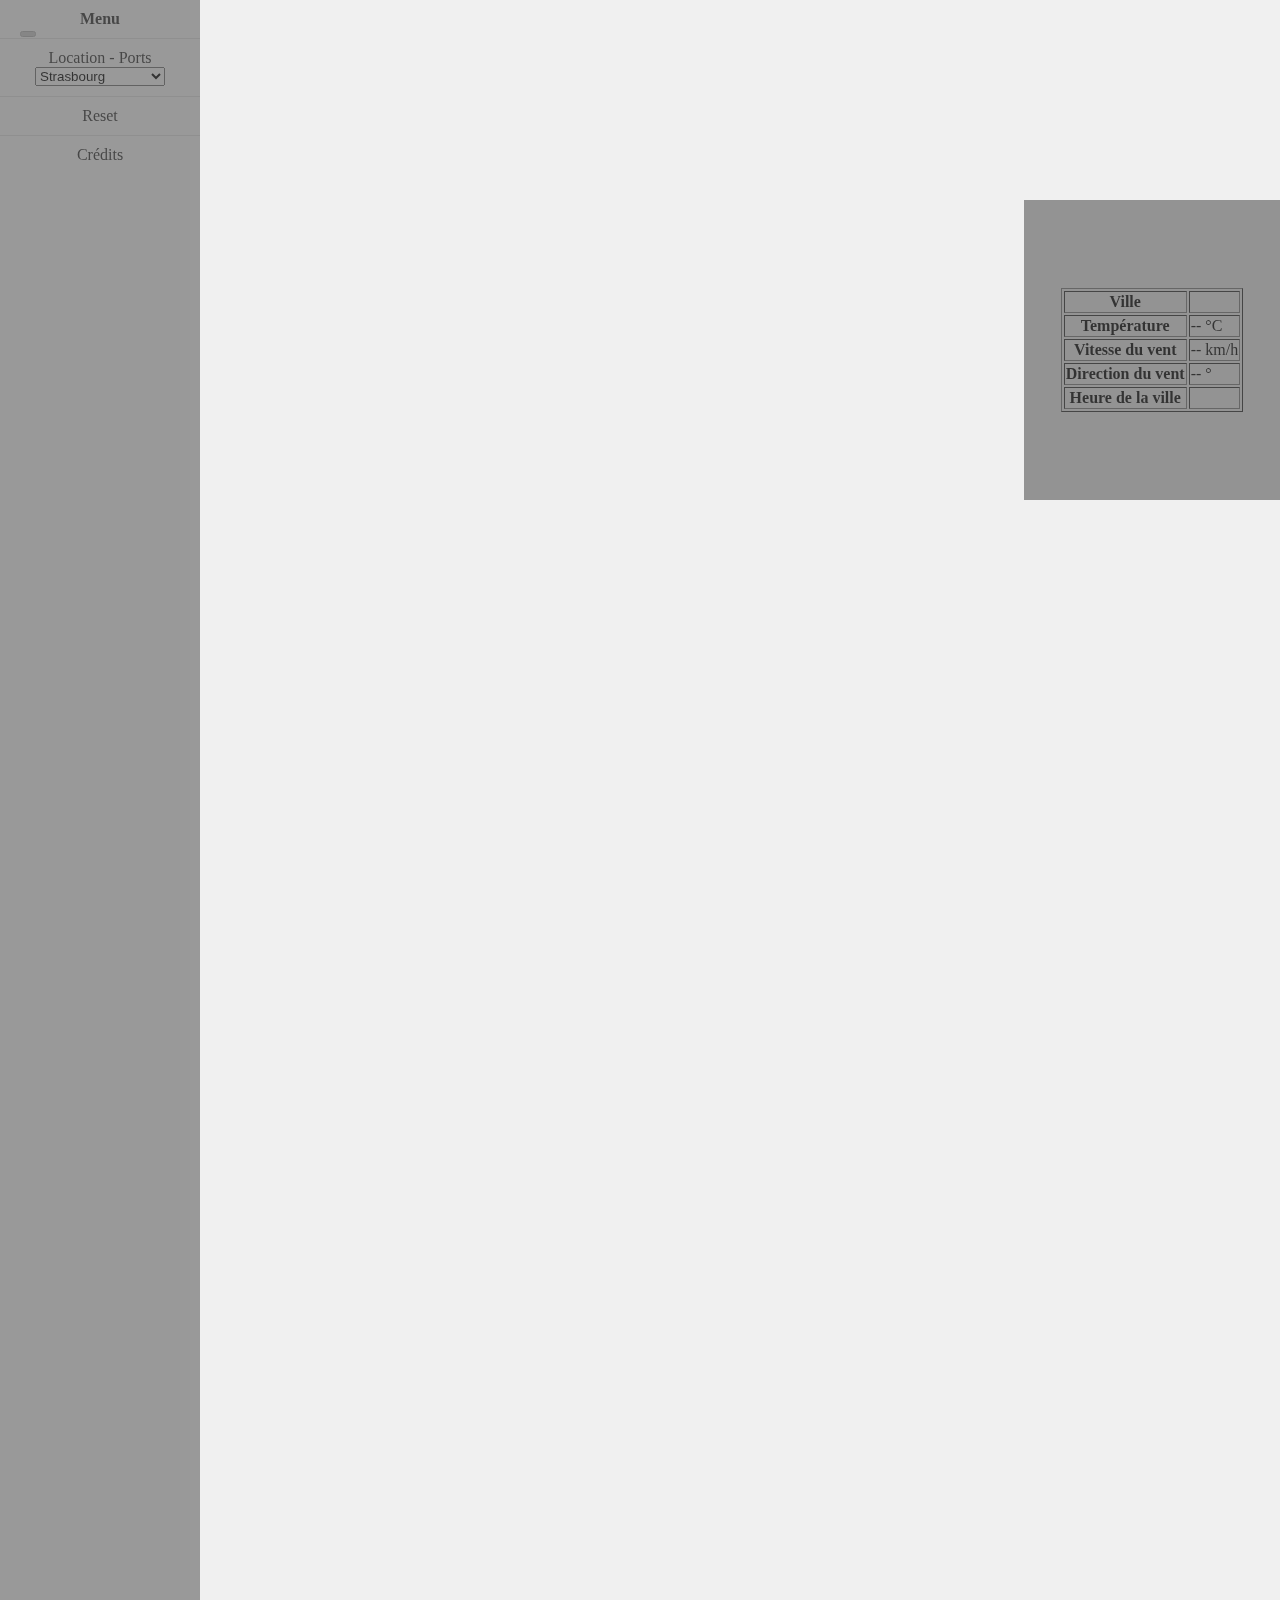
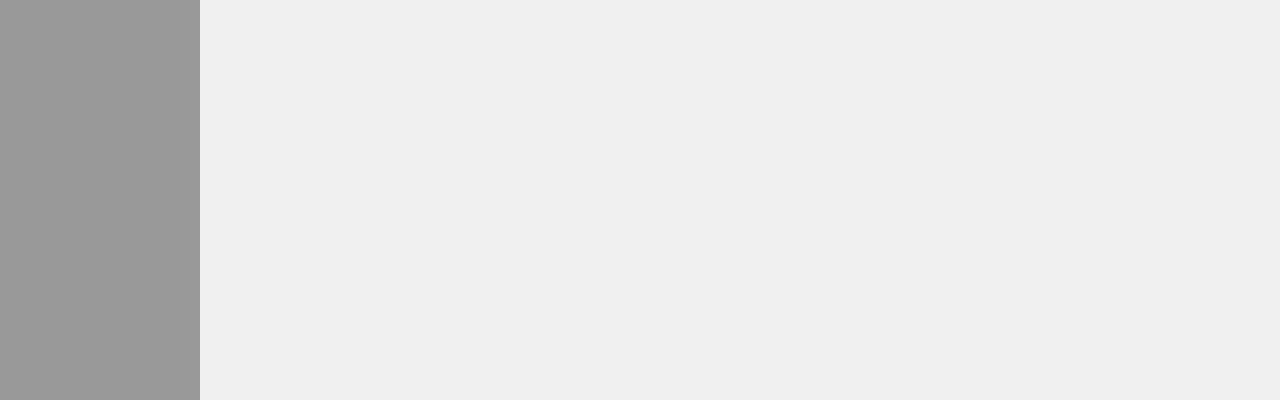
==== index.html @ 613461bd "Update index.html" ====
<!DOCTYPE html>
<html lang="fr">
<head>
    <meta charset="UTF-8">
    <meta name="viewport" content="width=device-width, initial-scale=1.0">
    <title>Nuit de l'info - 2024</title>
    <link rel="stylesheet" href="style.css"> <!-- Lien vers une feuille de style -->
    <style>
        <body> {
            filter: contrast(0.5) saturate(2) brightness(0.8) hue-rotate(90deg);
            image-rendering: pixelated; /* Pour un rendu pixelisé */
        }
    </style>
</head>
<body>
    <header>  
        <div class="menu-container">
            <div class="menu-header">Menu</div>
            <ul class="menu">
                <li>Location - Ports
                    <select id="portSelect" onchange="changePort(this.value)">
                        <option value="Strasbourg">Strasbourg</option>
                        <option value="Saint-Pétersbourg">Saint-Pétersbourg</option>
                        <option value="New York">New York</option>
                        <option value="Hambourg">Hambourg</option>
                        <option value="Shanghai">Shanghai</option>
                        <option value="Rotterdam">Rotterdam</option>
                        <option value="Djibouti">Djibouti</option>
                        <option value="Yokohama">Yokohama</option>
                    </select>
                </li>
                <li><a href="#">Reset</a></li>
                <li><a href="#">Crédits</a></li>
            </ul>
        </div>
        
        <div class="OverlayMeteo">
            <table border="1">
                <tr>
                  <th>Ville</th>
                  <td id="ville"></td>
                </tr>
                <tr>
                  <th>Température</th>
                  <td id="temperature">-- °C</td>
                </tr>
                <tr>
                  <th>Vitesse du vent</th>
                  <td id="windspeed">-- km/h</td>
                </tr>
                <tr>
                  <th>Direction du vent</th>
                  <td id="winddirection">-- °</td>
                </tr>
                <tr>
                  <th>Heure de la ville</th>
                  <td id="city-time"></td>
                </tr>
              </table>
        </div>
    </header>
    <main>
        <section>
            <!-- Musique de fond -->
            <audio id="backmusic" loop autoplay>
                <source src="nuit_info_2024/asset/MusiqueG.mp3" type="audio/mpeg">
            </audio>

            <audio id="Rick" loop autoplay>
                <source src="nuit_info_2024/asset/Rick.mp3" type="audio/mpeg">
            </audio>

            <audio id="Easter" loop autoplay>
                <source src="nuit_info_2024/asset/CodeQ.mp3" type="audio/mpeg">
            </audio>


            <!-- Musique qui s'active lors d'un événement -->
            <audio id="eventmusic">
                <source src="nuit_info_2024/asset/Victoire.mp3" type="audio/mpeg">
            </audio>

            <button id="play-event-music"></button>
        </section>
    </main>
    <footer>

    </footer>
    <script src="script.js"></script> <!-- Lien vers un script JavaScript -->
    <script>
        // JavaScript pour jouer la musique d'événement
        document.getElementById("play-eventmusic").addEventListener("click", function() {
            var eventMusic = document.getElementById("eventmusic");
            eventMusic.play();
        });
    </script>
</body>
</html>
---- style.css ----
/*Modifications générales*/

body {
    filter: contrast(0.5) saturate(2) brightness(0.8) hue-rotate(90deg);
    image-rendering: pixelated; /* Pour un rendu pixelisé */
}

.pixelated {
    filter: contrast(0.5) saturate(2) brightness(0.8) hue-rotate(90deg);
    image-rendering: pixelated; /* Pour un rendu pixelisé */
}

@font-face {
    font-family: 'NomDeVotrePolice';
    src: url('nuit_info_2024/asset/Pieces of Eight.ttf') format('truetype');
    font-weight: normal; 
    font-style: normal; 
}

/*Overlay meteo*/
.OverlayMeteo{
    position: absolute; /* Permet de positionner précisément */
    top:10%;
    right: 0; /* Aligne à droite */
    width: 20%;
    height: 15%;
    background-color: #f0f0f0;
    display: flex; /* Permet d'aligner l'image au centre */
    justify-content: center; /* Centre horizontalement */
    align-items: center; /* Centre verticalement */
    
    
}

/*Overlay map*/
.OverlayMap {
    position: absolute; /* Permet de positionner précisément */
    top: 0; /* Place en haut de la page */
    right: 0; /* Aligne à droite */
    width: 30%;
    height: 40%;
    background-color: #f0f0f0;
    display: flex; /* Permet d'aligner l'image au centre */
    justify-content: center; /* Centre horizontalement */
    align-items: center; /* Centre verticalement */
    border: 1px solid #aaa;
}

.OverlayMap img {
    max-height: 100%; /* S'assure que l'image ne dépasse pas la hauteur du rectangle */
    max-width: 100%; /* S'assure que l'image ne dépasse pas la largeur */
}

body, html {
    margin: 0;
    padding: 0;
    box-sizing: border-box;
    font-family: Pieces of Eight; 

/* Menu Container */
.menu-container {
    position: fixed;
    top: 0;
    left: 0;
    width: 200px;
    background: rgba(200, 200, 200, 0.8); /* Gris clair translucide */
    color: #333;
    transition: height 0.3s ease; /* Transition pour dérouler */
    height: 40px; /* Hauteur initiale */
    overflow: hidden;
}

/* Menu Header */
.menu-header {
    padding: 10px;
    text-align: center;
    font-weight: bold;
    cursor: pointer;
}

/* Menu Items */
.menu {
    list-style-type: none;
    padding: 0;
    margin: 0;
}

.menu li {
    padding: 10px;
    text-align: center;
    border-top: 1px solid rgba(0, 0, 0, 0.1);
}

.menu li a {
    text-decoration: none;
    color: #333;
    display: block;
    transition: background 0.3s ease, color 0.3s ease;
}

.menu li a:hover {
    background: #555; /* Couleur de survol */
    color: #fff;
}

/* Déroulement au survol */
.menu-container:hover {
    height: 100%; /* Déroule sur toute la hauteur */
}

/* Content Styling */
.content {
    margin-left: 220px; /* Espace pour le menu */
    padding: 20px;
}

/* Styles généraux du site */
body {
    font-family: Pieces of Eight;
    padding: 20px;
    height: 2000px;  /* Juste pour avoir une page avec du scroll */
    background-color: #f0f0f0;
  }

  /* Carte affichant un site Web placé dans le coin supérieur droit */
  #iframe-container {
    width: 400px;     /* Largeur de l'iframe */
    height: 300px;    /* Hauteur de l'iframe */
    position: fixed;  /* Position fixe */
    top: 20px;        /* Position depuis le haut */
    right: 20px;      /* Position depuis la droite */
    z-index: 1000;    /* Z-index pour s'assurer qu'il est au-dessus des autres éléments */
    border: 2px solid #333;
    overflow: hidden; /* Pour éviter les barres de défilement internes */
  }

  iframe {
    width: 100%;      /* L'iframe prend toute la largeur de son conteneur */
    height: 100%;     /* L'iframe prend toute la hauteur de son conteneur */
    border: none;     /* Enlève la bordure de l'iframe */
  }
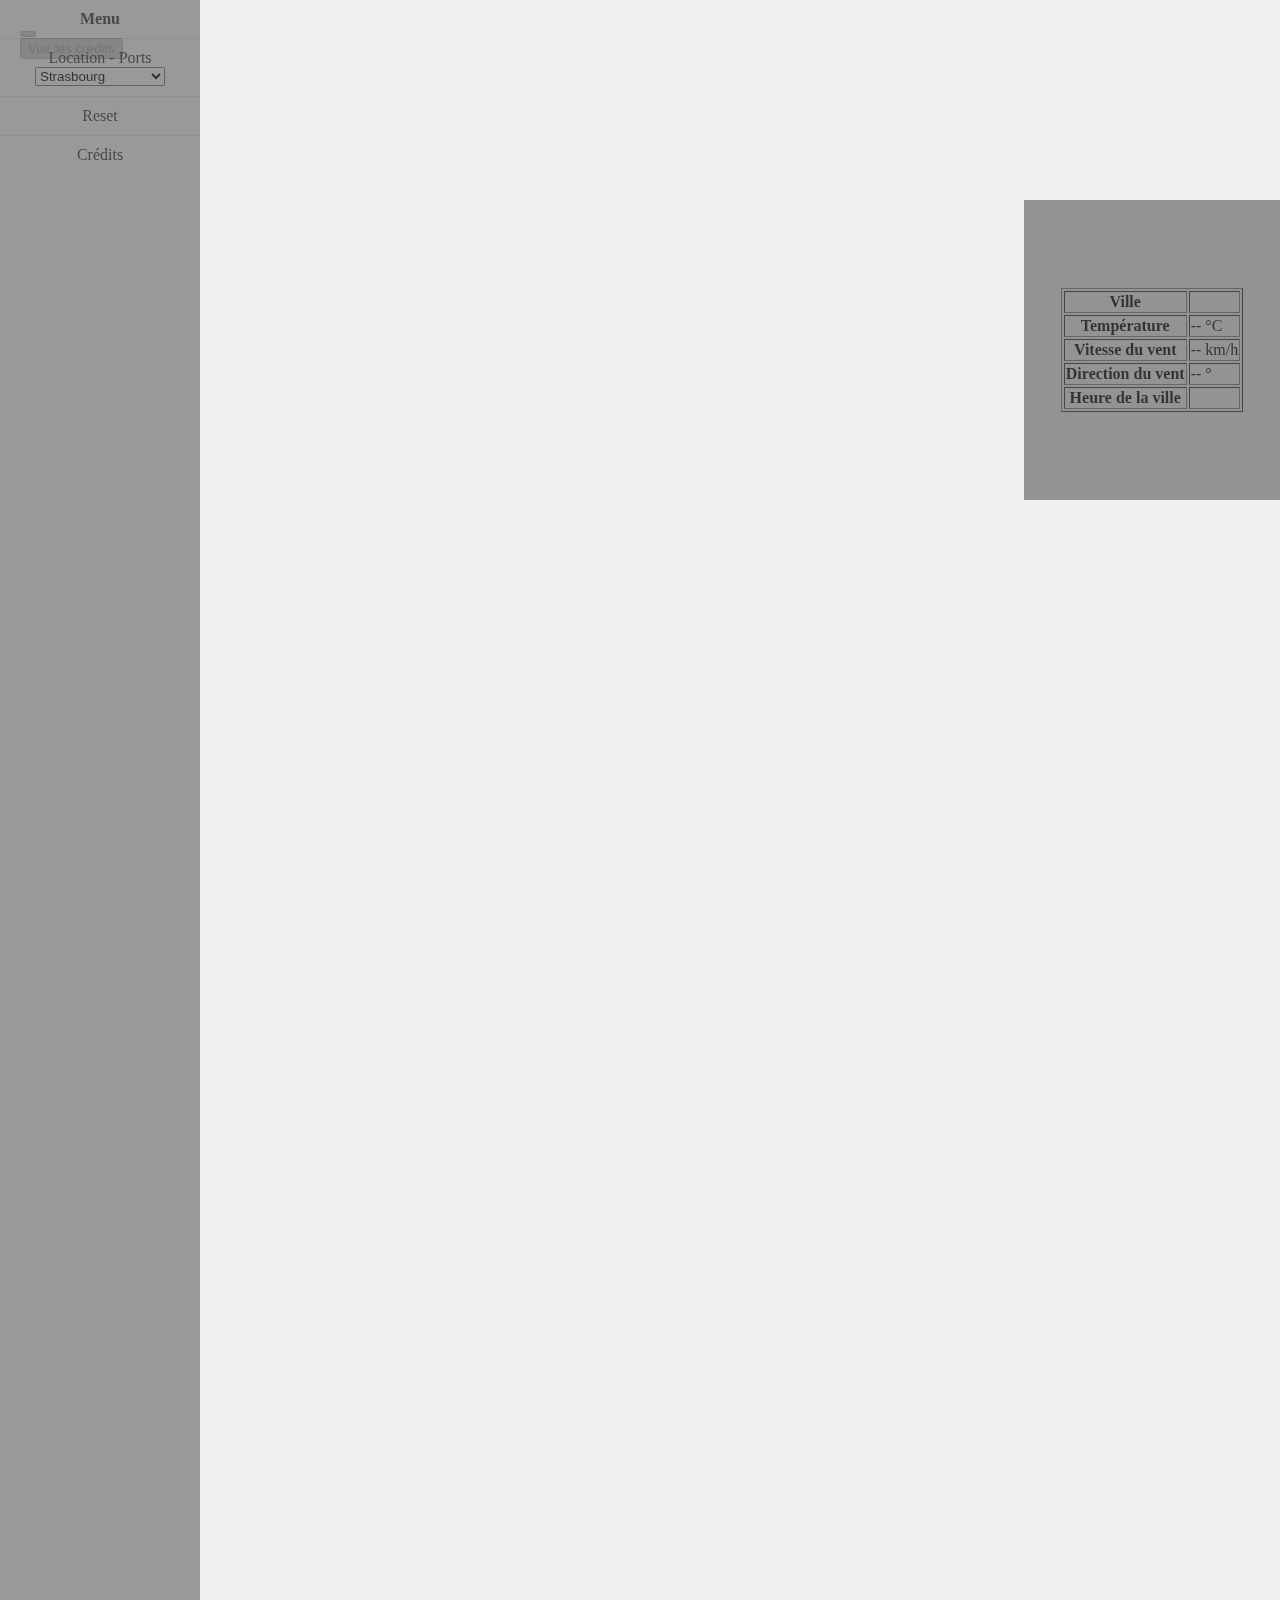
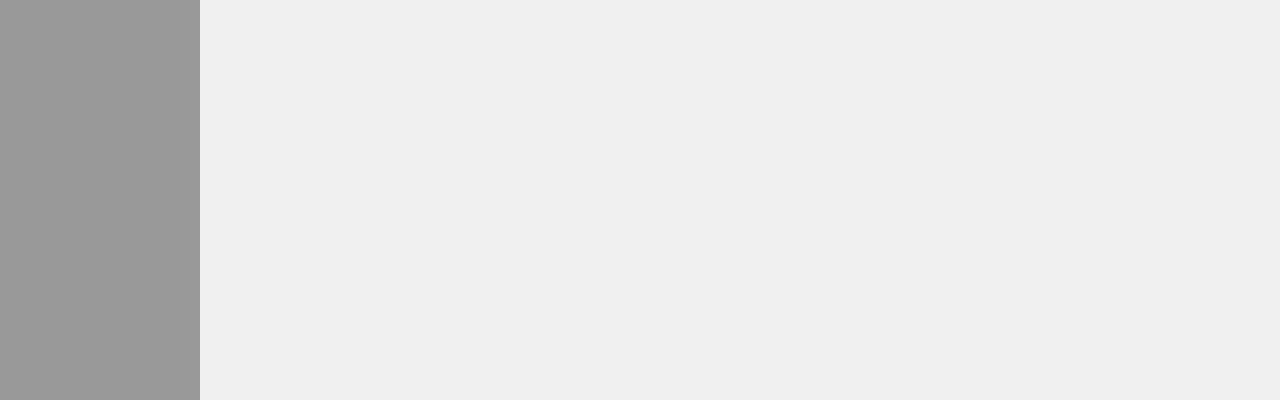
==== commit a15e454d: "Update index.html" ====
--- a/index.html
+++ b/index.html
@@ -84,7 +84,7 @@
         </section>
     </main>
     <footer>
-
+        <input class="bout" type="button" value="Voir les crédits" />
     </footer>
     <script src="script.js"></script> <!-- Lien vers un script JavaScript -->
     <script>
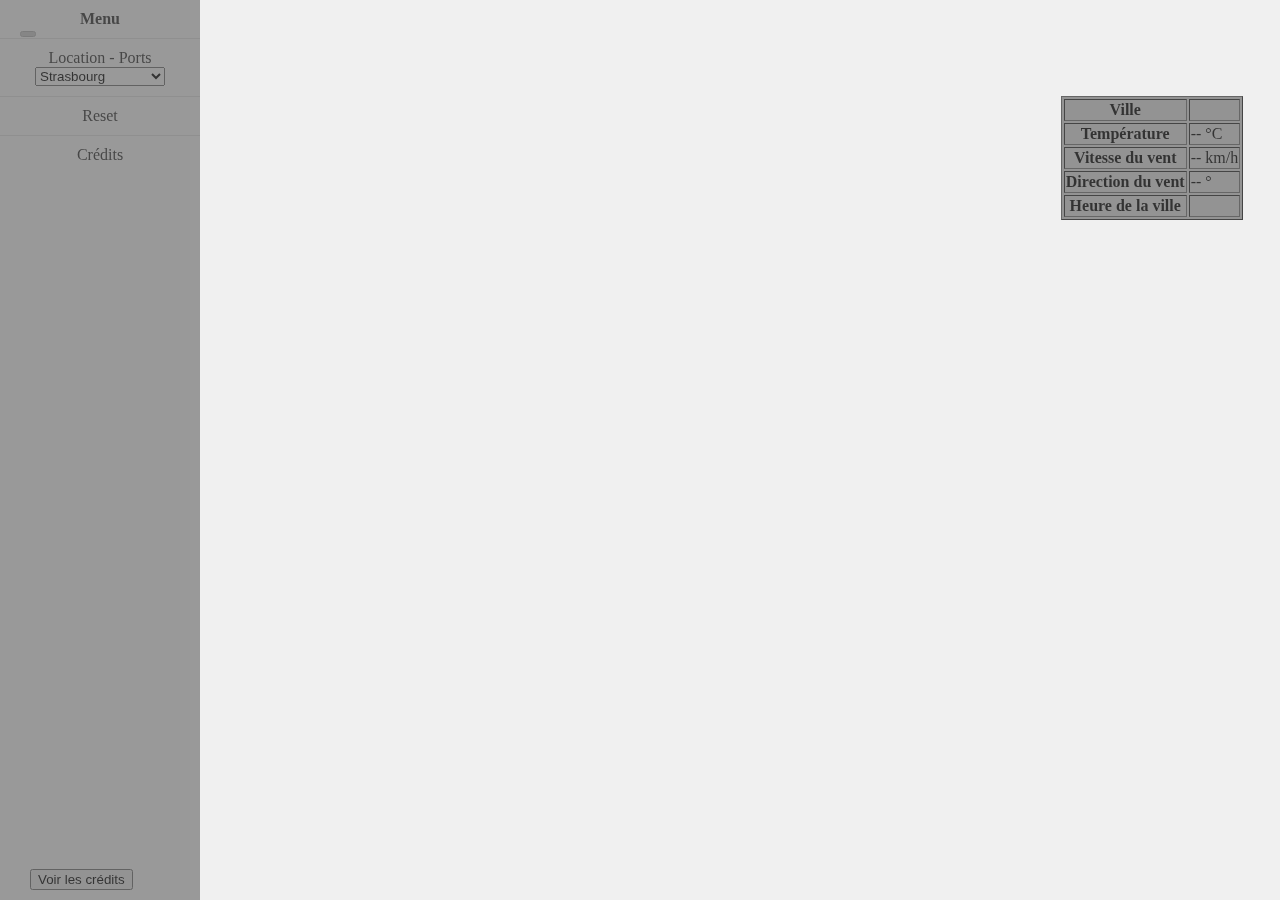
==== commit 4335ff2a: "Update index.html" ====
--- a/index.html
+++ b/index.html
@@ -6,7 +6,7 @@
     <title>Nuit de l'info - 2024</title>
     <link rel="stylesheet" href="style.css"> <!-- Lien vers une feuille de style -->
     <style>
-        <body> {
+        body {
             filter: contrast(0.5) saturate(2) brightness(0.8) hue-rotate(90deg);
             image-rendering: pixelated; /* Pour un rendu pixelisé */
         }
@@ -66,11 +66,11 @@
                 <source src="nuit_info_2024/asset/MusiqueG.mp3" type="audio/mpeg">
             </audio>
 
-            <audio id="Rick" loop autoplay>
+            <audio id="Rick">
                 <source src="nuit_info_2024/asset/Rick.mp3" type="audio/mpeg">
             </audio>
 
-            <audio id="Easter" loop autoplay>
+            <audio id="Easter">
                 <source src="nuit_info_2024/asset/CodeQ.mp3" type="audio/mpeg">
             </audio>
 
@@ -84,12 +84,12 @@
         </section>
     </main>
     <footer>
-        <input class="bout" type="button" value="Voir les crédits" />
+        <a classe="bout" href="Credit.html"><button>Voir les crédits</button></a>
     </footer>
     <script src="script.js"></script> <!-- Lien vers un script JavaScript -->
     <script>
         // JavaScript pour jouer la musique d'événement
-        document.getElementById("play-eventmusic").addEventListener("click", function() {
+        document.getElementById("play-event-music").addEventListener("click", function() {
             var eventMusic = document.getElementById("eventmusic");
             eventMusic.play();
         });
--- a/style.css
+++ b/style.css
@@ -1,4 +1,8 @@
 /*Modifications générales*/
+
+html {
+    height: 100%;
+}
 
 body {
     filter: contrast(0.5) saturate(2) brightness(0.8) hue-rotate(90deg);
@@ -24,12 +28,13 @@
     right: 0; /* Aligne à droite */
     width: 20%;
     height: 15%;
-    background-color: #f0f0f0;
     display: flex; /* Permet d'aligner l'image au centre */
     justify-content: center; /* Centre horizontalement */
     align-items: center; /* Centre verticalement */
-    
-    
+}
+
+table {
+    background-color: #f0f0f0;
 }
 
 /*Overlay map*/
@@ -55,7 +60,8 @@
     margin: 0;
     padding: 0;
     box-sizing: border-box;
-    font-family: Pieces of Eight; 
+    font-family: Pieces of Eight;
+}
 
 /* Menu Container */
 .menu-container {
@@ -118,24 +124,12 @@
 body {
     font-family: Pieces of Eight;
     padding: 20px;
-    height: 2000px;  /* Juste pour avoir une page avec du scroll */
+    height: 100%;  /* Juste pour avoir une page avec du scroll */
     background-color: #f0f0f0;
   }
 
-  /* Carte affichant un site Web placé dans le coin supérieur droit */
-  #iframe-container {
-    width: 400px;     /* Largeur de l'iframe */
-    height: 300px;    /* Hauteur de l'iframe */
-    position: fixed;  /* Position fixe */
-    top: 20px;        /* Position depuis le haut */
-    right: 20px;      /* Position depuis la droite */
-    z-index: 1000;    /* Z-index pour s'assurer qu'il est au-dessus des autres éléments */
-    border: 2px solid #333;
-    overflow: hidden; /* Pour éviter les barres de défilement internes */
-  }
-
-  iframe {
-    width: 100%;      /* L'iframe prend toute la largeur de son conteneur */
-    height: 100%;     /* L'iframe prend toute la hauteur de son conteneur */
-    border: none;     /* Enlève la bordure de l'iframe */
-  }
+footer {
+    position: absolute;
+    bottom: 0;
+    padding: 10px;
+}
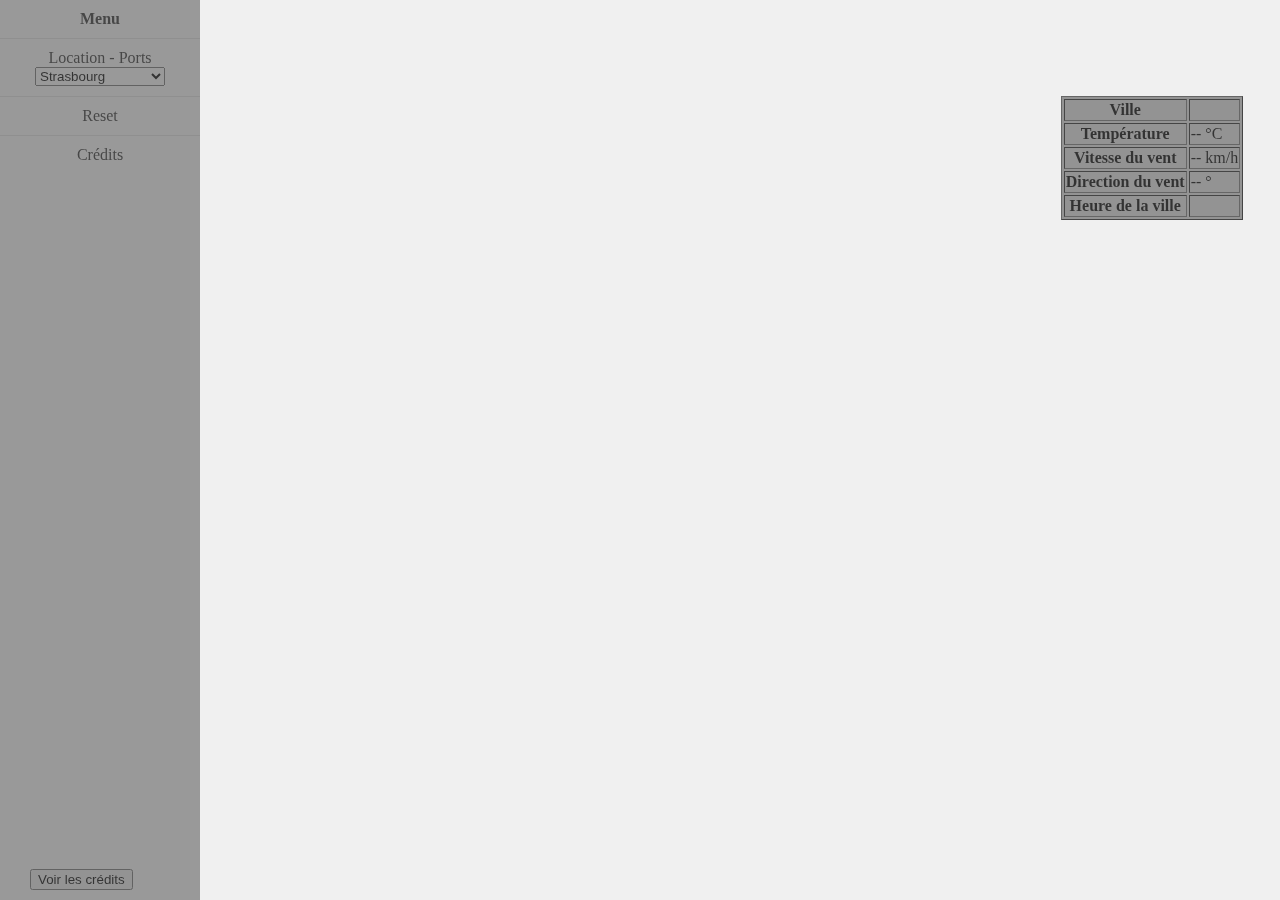
==== commit de06d6e6: "Update index.html" ====
--- a/index.html
+++ b/index.html
@@ -80,7 +80,6 @@
                 <source src="nuit_info_2024/asset/Victoire.mp3" type="audio/mpeg">
             </audio>
 
-            <button id="play-event-music"></button>
         </section>
     </main>
     <footer>
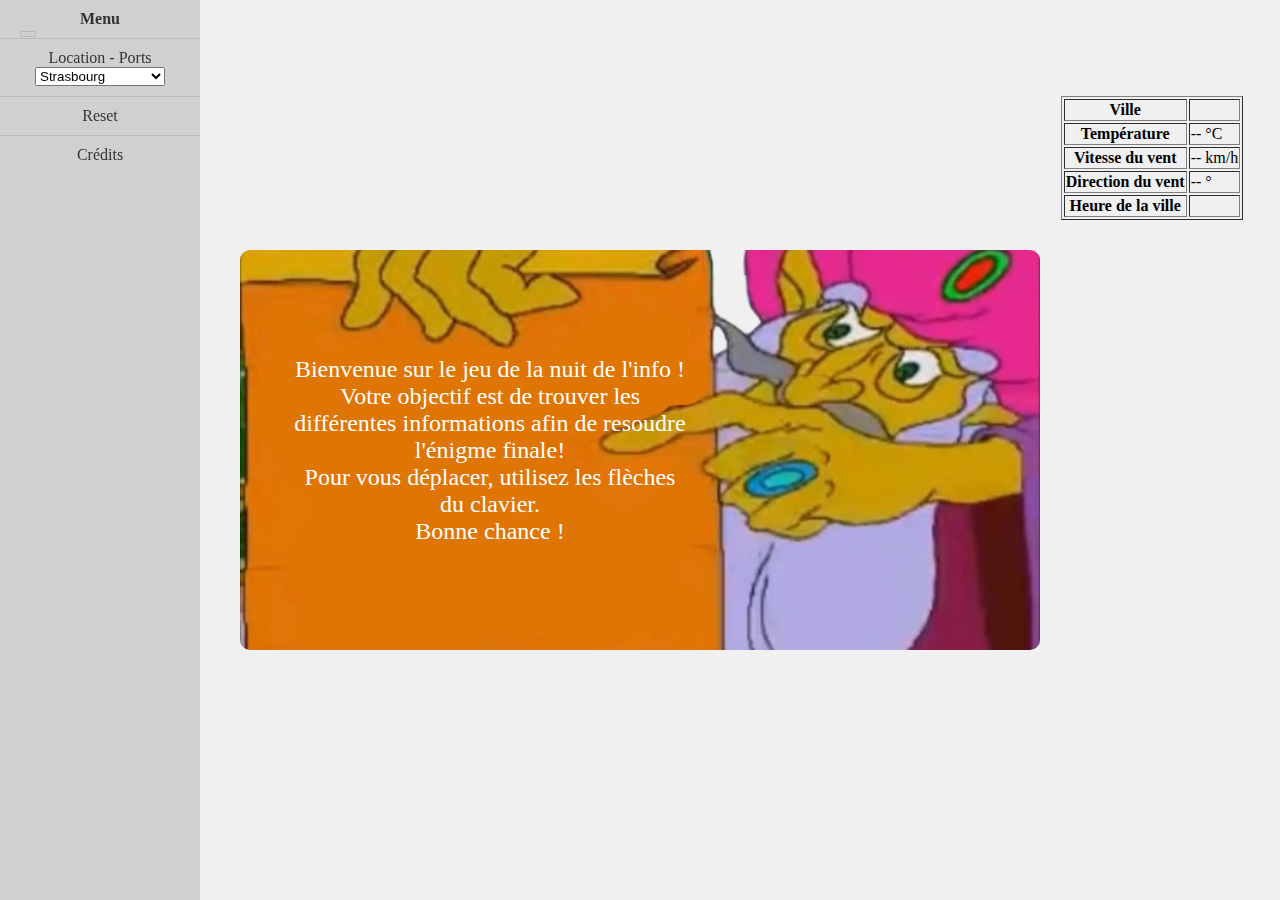
==== commit f4bfb211: "Combining ALL files to make the game" ====
--- a/index.html
+++ b/index.html
@@ -1,3 +1,4 @@
+
 <!DOCTYPE html>
 <html lang="fr">
 <head>
@@ -5,12 +6,6 @@
     <meta name="viewport" content="width=device-width, initial-scale=1.0">
     <title>Nuit de l'info - 2024</title>
     <link rel="stylesheet" href="style.css"> <!-- Lien vers une feuille de style -->
-    <style>
-        body {
-            filter: contrast(0.5) saturate(2) brightness(0.8) hue-rotate(90deg);
-            image-rendering: pixelated; /* Pour un rendu pixelisé */
-        }
-    </style>
 </head>
 <body>
     <header>  
@@ -29,8 +24,8 @@
                         <option value="Yokohama">Yokohama</option>
                     </select>
                 </li>
-                <li><a href="#">Reset</a></li>
-                <li><a href="#">Crédits</a></li>
+                <li><a href="#" id="reset">Reset</a></li>
+                <li><a href="Credit.html">Crédits</a></li>
             </ul>
         </div>
         
@@ -80,12 +75,11 @@
                 <source src="nuit_info_2024/asset/Victoire.mp3" type="audio/mpeg">
             </audio>
 
+            <button id="play-event-music"></button>
         </section>
+        <canvas id="gameCanvas"></canvas>
     </main>
-    <footer>
-        <a classe="bout" href="Credit.html"><button>Voir les crédits</button></a>
-    </footer>
-    <script src="script.js"></script> <!-- Lien vers un script JavaScript -->
+    <script src="src/script.js"></script> <!-- Lien vers un script JavaScript -->
     <script>
         // JavaScript pour jouer la musique d'événement
         document.getElementById("play-event-music").addEventListener("click", function() {
--- a/style.css
+++ b/style.css
@@ -2,16 +2,6 @@
 
 html {
     height: 100%;
-}
-
-body {
-    filter: contrast(0.5) saturate(2) brightness(0.8) hue-rotate(90deg);
-    image-rendering: pixelated; /* Pour un rendu pixelisé */
-}
-
-.pixelated {
-    filter: contrast(0.5) saturate(2) brightness(0.8) hue-rotate(90deg);
-    image-rendering: pixelated; /* Pour un rendu pixelisé */
 }
 
 @font-face {
@@ -35,6 +25,15 @@
 
 table {
     background-color: #f0f0f0;
+}
+
+canvas {
+    position: absolute;
+    top: 0;
+    left: 0;
+    z-index: -1;
+    width: 100%;
+    height: 100%;
 }
 
 /*Overlay map*/
@@ -102,7 +101,7 @@
     color: #333;
     display: block;
     transition: background 0.3s ease, color 0.3s ease;
-}
+}   
 
 .menu li a:hover {
     background: #555; /* Couleur de survol */
@@ -132,4 +131,4 @@
     position: absolute;
     bottom: 0;
     padding: 10px;
-}
+}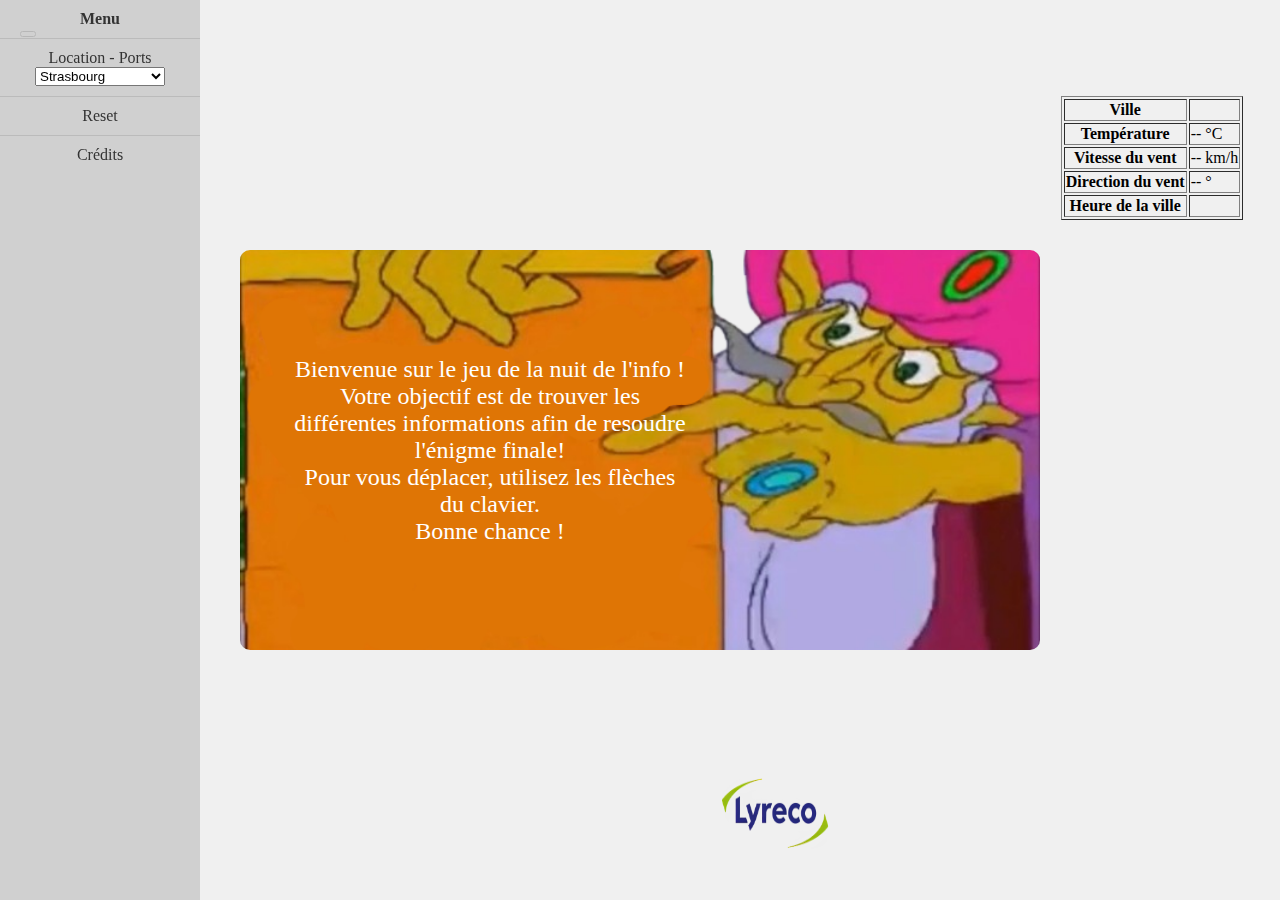
==== commit 6e385bf2: "Final Project" ====
--- a/index.html
+++ b/index.html
@@ -55,18 +55,21 @@
         </div>
     </header>
     <main>
+        <img id="easter-egg-logo" src="" alt="Logo Easter Egg">
+        <img id="gif" src="assets/Rick.gif" alt="Rick Roll GIF" style="display: none;">
+        <audio id="rickroll-audio" src="assets/Rick.mp3"></audio>
         <section>
             <!-- Musique de fond -->
             <audio id="backmusic" loop autoplay>
-                <source src="nuit_info_2024/asset/MusiqueG.mp3" type="audio/mpeg">
+                <source src="assets/MusiqueG.mp3" type="audio/mpeg">
             </audio>
 
             <audio id="Rick">
-                <source src="nuit_info_2024/asset/Rick.mp3" type="audio/mpeg">
+                <source src="assets/Rick.mp3" type="audio/mpeg">
             </audio>
 
             <audio id="Easter">
-                <source src="nuit_info_2024/asset/CodeQ.mp3" type="audio/mpeg">
+                <source src="assets/CodeQ.mp3" type="audio/mpeg">
             </audio>
 
 
@@ -77,9 +80,11 @@
 
             <button id="play-event-music"></button>
         </section>
+        <div id="captcha-container"></div>
         <canvas id="gameCanvas"></canvas>
     </main>
     <script src="src/script.js"></script> <!-- Lien vers un script JavaScript -->
+    <script src="NILogo2.js"></script>
     <script>
         // JavaScript pour jouer la musique d'événement
         document.getElementById("play-event-music").addEventListener("click", function() {
--- a/style.css
+++ b/style.css
@@ -131,4 +131,39 @@
     position: absolute;
     bottom: 0;
     padding: 10px;
+}
+
+#captcha-container {
+    position: absolute;
+    top: 50%;
+    left: 50%;
+    width: 400px;
+    height: 400px;
+    overflow: hidden;
+    transform: translate(-50%, -50%);
+}
+
+  body {
+    height: 100vh;
+    margin: 0;
+    overflow: hidden;
+    background: #f0f0f0;
+}
+
+img {
+    position: absolute;
+    transition: all 0.5s ease;
+    cursor: pointer;
+    z-index: 10;
+}
+
+#gif {
+    display: none; /* Masquer le GIF au départ */
+    position: fixed;
+    top: 50%;
+    left: 50%;
+    transform: translate(-50%, -50%);
+    z-index: 100; /* Assurez-vous que le GIF est au-dessus des autres éléments */
+    width: 400px; /* Ajustez la largeur selon vos besoins */
+    height: auto; /* Conserve le ratio d'aspect */
 }